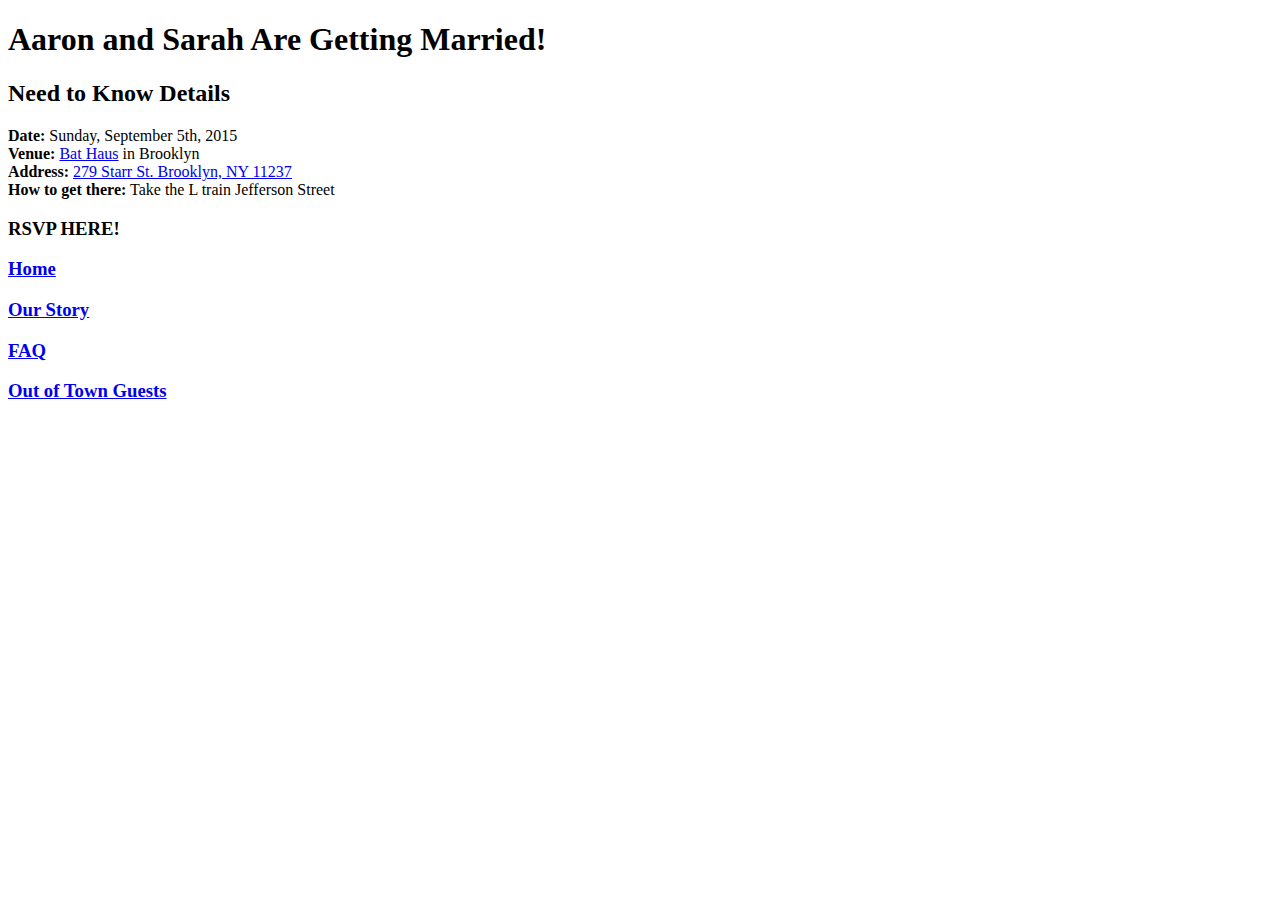
==== index.html @ ae735eed "more button fixing" ====
<!DOCTYPE html>
<html lang="en">
<head>
	<meta charset="UTF-8">
	<title>SAaron Getting Hitched</title>
	<link rel="stylesheet" type="text/css" href="style.css"/>
	<link href='http://fonts.googleapis.com/css?family=Lato' rel='stylesheet' type='text/css'>
</head>
<body>
	<div>
		<h1>Aaron and Sarah Are Getting Married!</h1>
	</div>
	<div id = "important">
		<h2>Need to Know Details</h2>
		<b>Date:</b> Sunday, September 5th, 2015
		<br>
		<b>Venue:</b> <a href = "http://bathaus.com/">Bat Haus</a> in Brooklyn
		<br>
		<b>Address:</b> <a href = "http://tinyurl.com/p9g78j6">279 Starr St. Brooklyn, NY 11237</a>
		<br>
		<b>How to get there:</b> Take the L train Jefferson Street
	</div>
	<div id ="button_container">
		<div class = "button">
			<h3>RSVP HERE!</h3>
		</div>
		<div class = "button">
			<h3><a href="index.html">Home</a></h3>
		</div>
		<div class = "button">
			<h3><a href="about.html">Our Story</a></h3>
		</div>
		<div class = "button">
			<h3><a href="day.html">FAQ</a></h3>
		</div>
		<div class = "button">
			<h3><a href = "where.html">Out of Town Guests</a></h3>
		</div>
		
	</div>
</body>
</html>
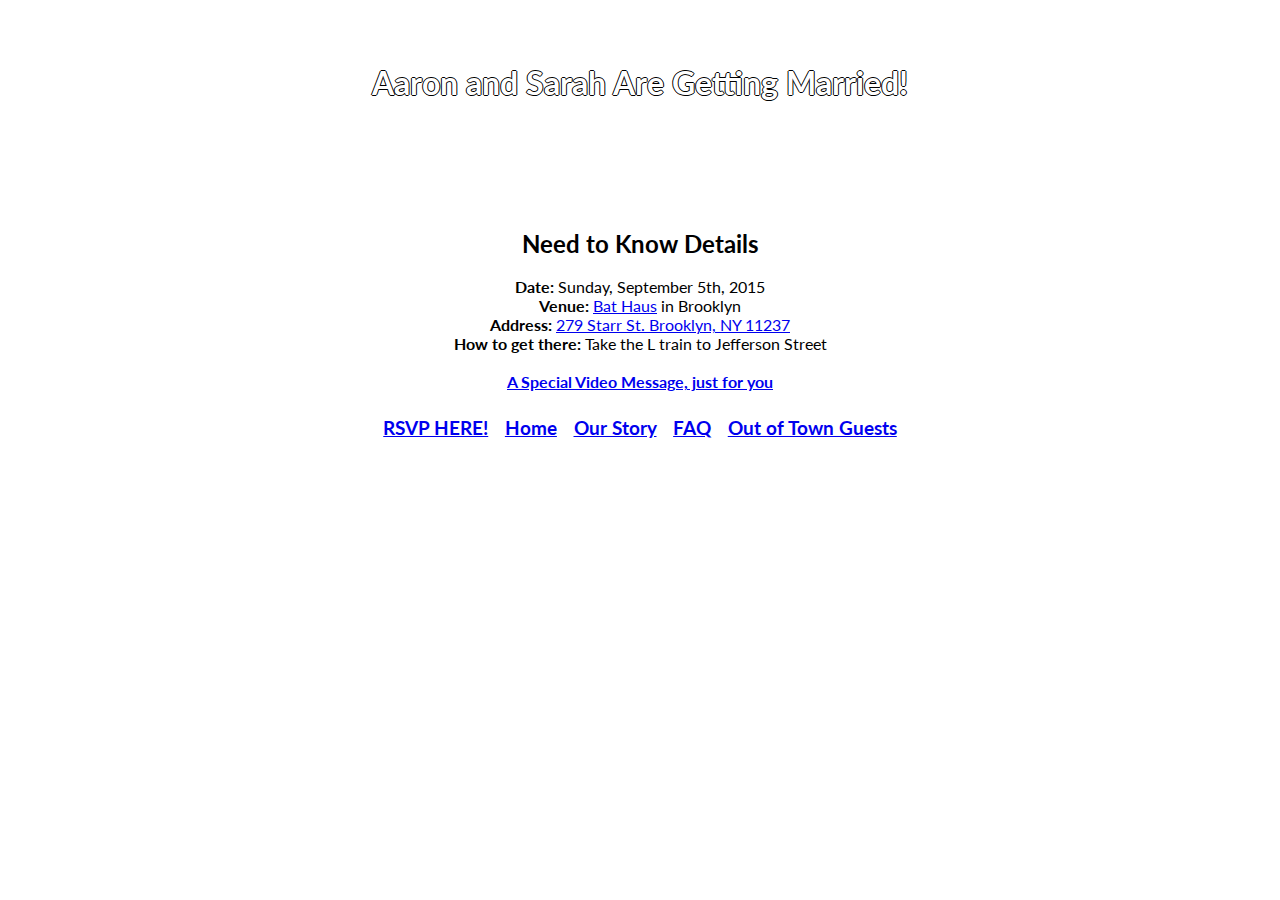
==== commit 0802f79a: "typo" ====
--- a/index.html
+++ b/index.html
@@ -10,6 +10,7 @@
 	<div>
 		<h1>Aaron and Sarah Are Getting Married!</h1>
 	</div>
+</div>
 	<div id = "important">
 		<h2>Need to Know Details</h2>
 		<b>Date:</b> Sunday, September 5th, 2015
@@ -18,11 +19,14 @@
 		<br>
 		<b>Address:</b> <a href = "http://tinyurl.com/p9g78j6">279 Starr St. Brooklyn, NY 11237</a>
 		<br>
-		<b>How to get there:</b> Take the L train Jefferson Street
+		<b>How to get there:</b> Take the L train to Jefferson Street
+		<br>
+		<br>
+		<b><a href="video.html">A Special Video Message, just for you</a></b>
 	</div>
 	<div id ="button_container">
 		<div class = "button">
-			<h3>RSVP HERE!</h3>
+			<h3><a href = "http://goo.gl/forms/RcRgR12Yio">RSVP HERE!</a></h3>
 		</div>
 		<div class = "button">
 			<h3><a href="index.html">Home</a></h3>
@@ -36,7 +40,6 @@
 		<div class = "button">
 			<h3><a href = "where.html">Out of Town Guests</a></h3>
 		</div>
-		
 	</div>
 </body>
 </html>--- a/style.css
+++ b/style.css
@@ -0,0 +1,41 @@
+h1{
+	margin-top: 5%;
+	text-align: center;
+	color: white;
+	text-shadow: 1px 0 0 #000, 0 -1px 0 #000, 0 1px 0 #000, -1px 0 0 #000;
+	
+}
+.video{
+	margin-right: auto;
+	margin-left: auto;
+	width: 50%;
+	height: 50%;
+}
+.tumblr-post{
+	width: 50%;
+	height: 50%;
+}
+#important{
+	margin-top: 10%;
+	width:50%;
+	margin-left: auto;
+	margin-right: auto;
+	text-align: center;
+	background-color: rgba(255, 255, 255, 0.60);
+}
+#button_container{
+	width:50%;
+	margin-left: auto;
+	margin-right: auto;
+	text-align: center;
+	background-color: rgba(255, 255, 255, 0.60);
+}
+.button{
+	display: inline-block;
+	padding: 1%;
+}
+body{
+	background-image:url("footer_lodyas.png");
+	background-size: 100%;
+	font-family: 'Lato', sans-serif;
+}
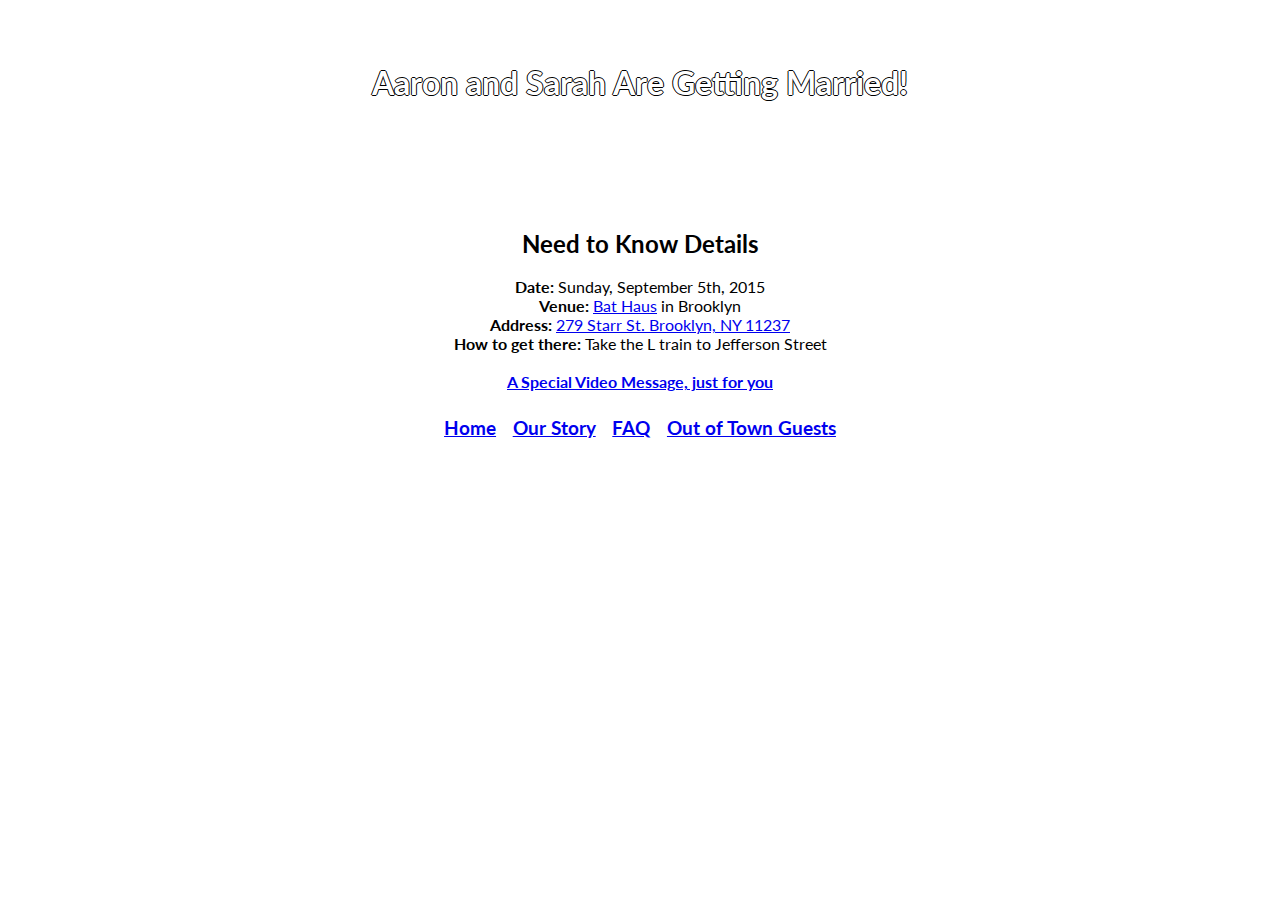
==== commit b29ee5e8: "nearly there" ====
--- a/index.html
+++ b/index.html
@@ -25,9 +25,9 @@
 		<b><a href="video.html">A Special Video Message, just for you</a></b>
 	</div>
 	<div id ="button_container">
-		<div class = "button">
+		<!-- <div class = "button">
 			<h3><a href = "http://goo.gl/forms/RcRgR12Yio">RSVP HERE!</a></h3>
-		</div>
+		</div> -->
 		<div class = "button">
 			<h3><a href="index.html">Home</a></h3>
 		</div>
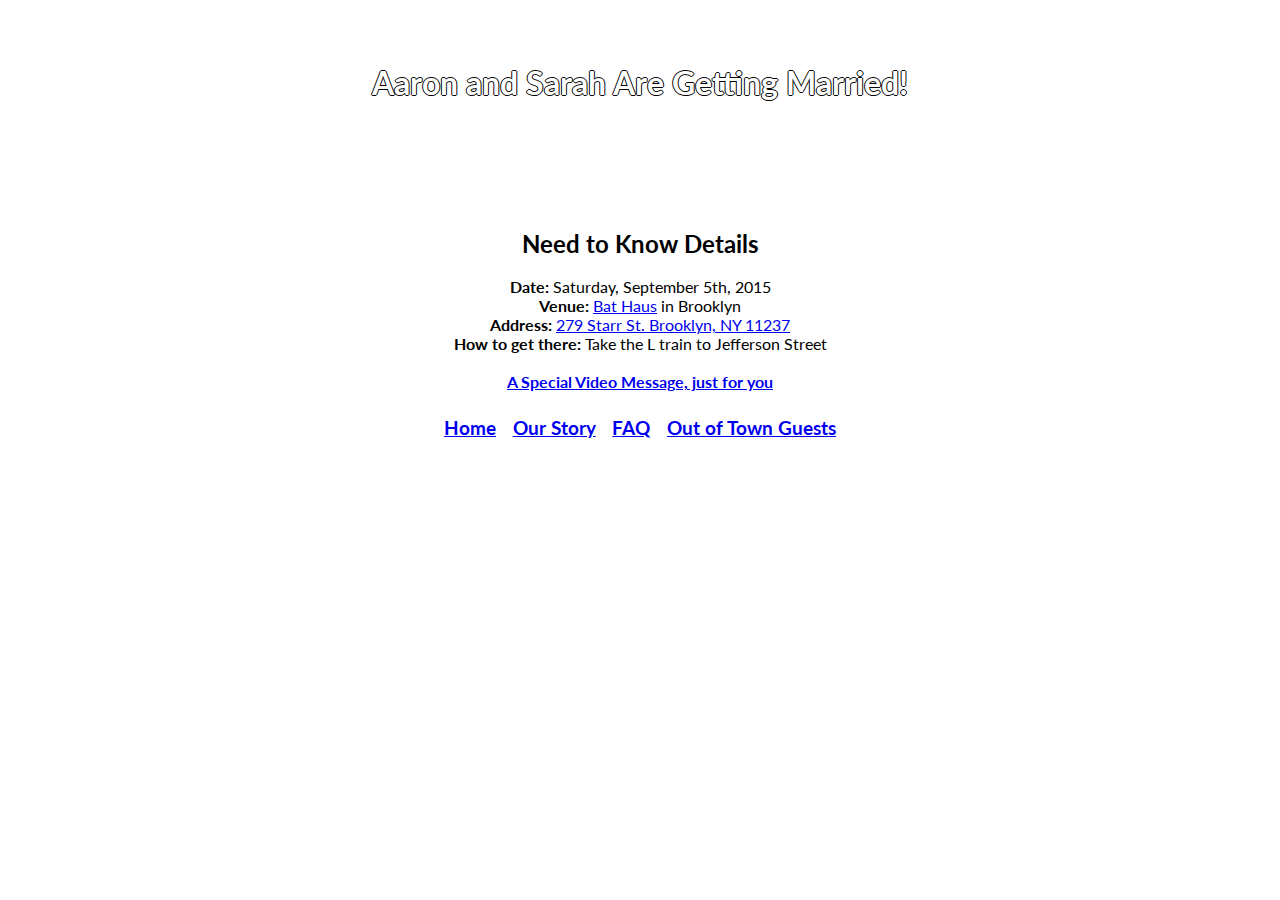
==== commit d0fcafab: "whoops it's actually on saturday" ====
--- a/index.html
+++ b/index.html
@@ -13,7 +13,7 @@
 </div>
 	<div id = "important">
 		<h2>Need to Know Details</h2>
-		<b>Date:</b> Sunday, September 5th, 2015
+		<b>Date:</b> Saturday, September 5th, 2015
 		<br>
 		<b>Venue:</b> <a href = "http://bathaus.com/">Bat Haus</a> in Brooklyn
 		<br>
